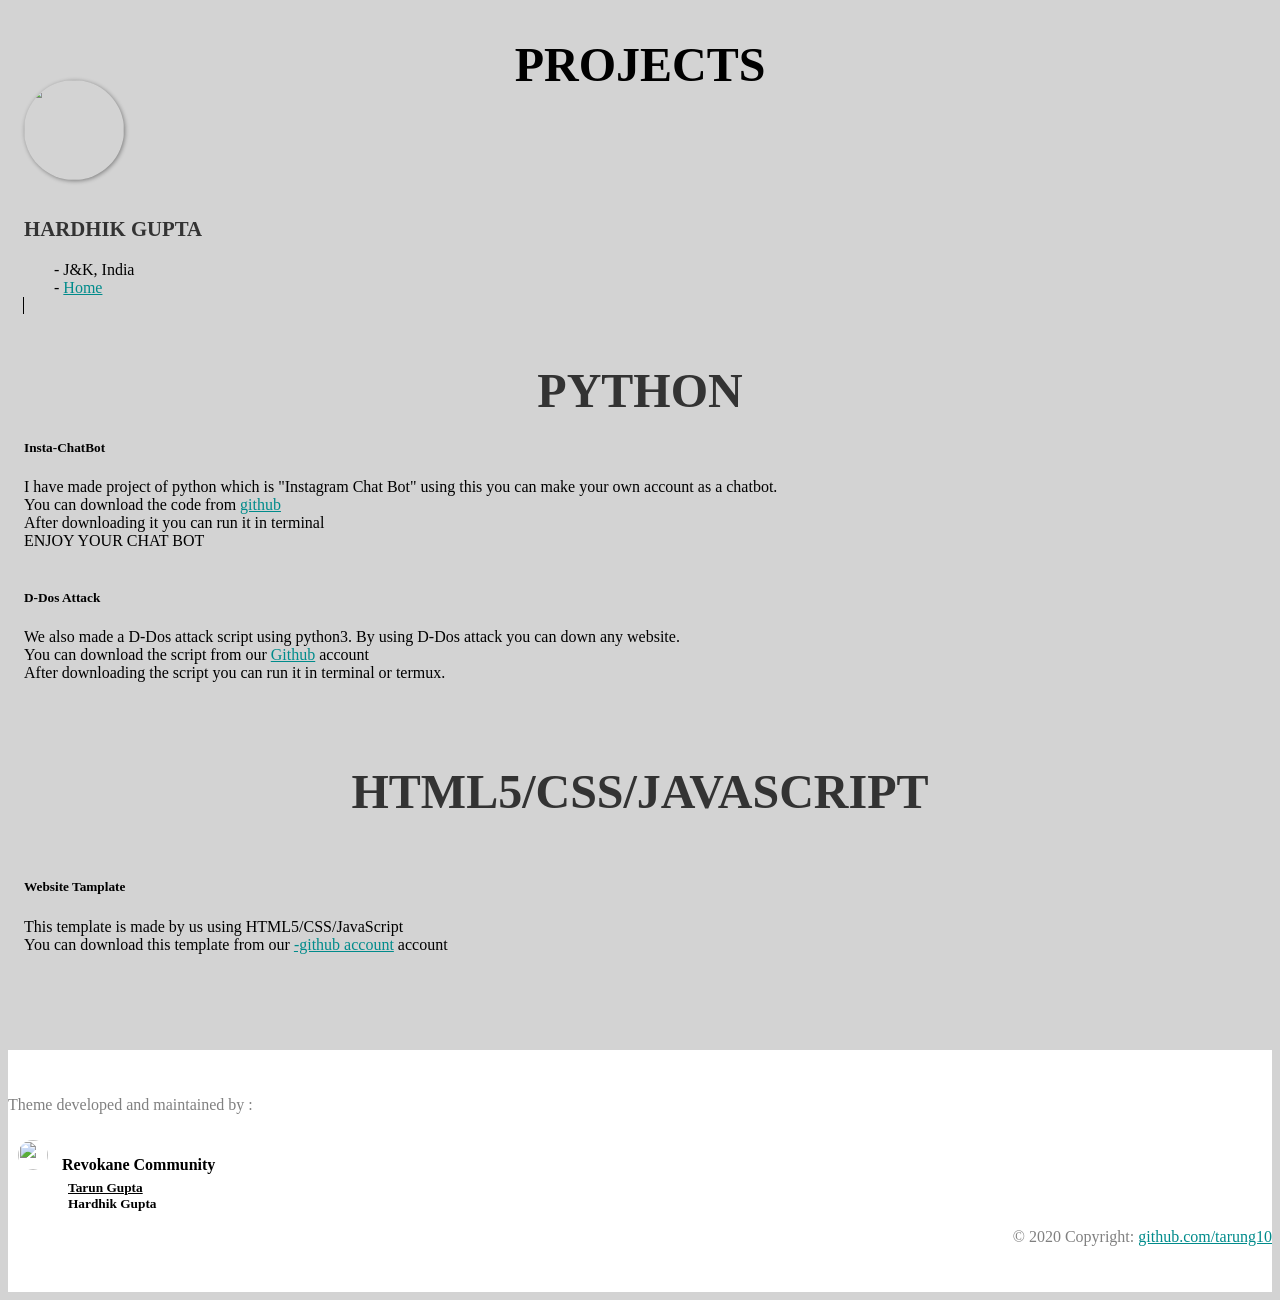
==== projects.html @ bffebb82 "Add files via upload" ====
<html>
    <head>
        <title>JerryMirai/projects</title>
        <meta name="generator" content="tarung10 Portfolio v1.0 template" />
        <meta name="author" content="Tarun Gupta">
        <meta property="og:title" content="Tarun Gupta" />
        <meta property="og:locale" content="en_US" />
        <meta property="og:description" content="Portfolio" />        
        <meta name="viewport" content="width=device-width, initial-scale=1, shrink-to-fit=no">
        <meta name="description" content="Amazing and Responsive Portfolio.">
        <link rel="stylesheet" href="bootstrap.min.css">
        <link rel="stylesheet" href="src/style.css">
    </head>
    <body text=black> 
        <header class="page-header header container-fluid">
            <div class="overlay" ></div>
            <div class="description">
            <h1 class="feature-title" style="font-size: 3rem; text-align: center;">   PROJECTS</h1>
            </div>
         </header>
         <div class="container features" id="grid">
            <div class="row">
                <div class="col-lg-4 col-md-4 col-sm-12">
                    <img src="author.png">
                    <h3 class="feature-title">Hardhik Gupta</h3>
                    <div class="author-info">
                        - J&K, India
                        <div class="author-follow">
                             - <a href=index.html target="_blank">Home</a><br>
                        </div>    
                    </div>
                </div>
                <span class="vl"></span>
                <div class="col-lg-8 col-md-8 col-sm-12">
                    <h3 class="feature-title" style="font-size: 3rem; text-align: center;">Python</h3><h5>Insta-ChatBot</h5>
                    <p align="left" class="about">
                 I have made project of python which is "Instagram Chat Bot" using this you can make your own account as a chatbot. <br>
                 You can download the code from <a href="https://www.github.com/tarung10/">github</a> <br>
                 After downloading it you can run it in terminal<br>
                 ENJOY YOUR CHAT BOT<br>
                 <br>
                 <h5>D-Dos Attack</h5>
                 We also made a D-Dos attack script using python3. By using D-Dos attack you can down any website. <br>
                 You can download the script from our <a href="https://www.github.com/hardhikgupta/D-DosAttack/">Github</a> account<br>
                 After downloading the script you can run it in terminal or termux.<br><br>
      <h4 class="feature-title" style="font-size: 3rem; text-align: center;">HTML5/CSS/JavaScript</h4>
      <br><h5>Website Tamplate</h5>
      This template is made by us using HTML5/CSS/JavaScript<br>
                 You can download this template       from our <a href="https://www.github.com/tarung10/portfolio/">-github account</a> 
              account   <br>
                        
                    </p>
                </div>
            </div>
        </div>
        <footer class="page-footer">
            <div class="container" id="grid">
                <div class="row">
                    <div class="col-lg-4 col-md-4 col-sm-12">
                        <p>Theme developed and maintained by : </p>
                        <img src="revokane.png">        
                        <strong>Revokane Community<br><small style="margin-left: 60px;"><a href="https://tarung10.github.io" target="_blank">Tarun Gupta</a></small><br><small style="margin-left:60px;"<a href="https://hardhikgupta.github.io">Hardhik Gupta</a></small></strong>
                    </div>
                    <div class="col-lg-8 col-md-8 col-sm-12">
                        <p align="right">© 2020 Copyright: <a href="https://github.com/tarung10" target="_blank">github.com/tarung10</a></p>
                    </div>        
        </footer>
        <script src="jquery.min.js"></script>
        <script src="bootstrap.min.js"></script>
        <script src="main2.js"></script>
    </body>
</html>
---- src/style.css ----
body{
    background: lightgrey;
}
.header{
    background: cyan;
    background-size: cover;
    background-position: center;
    position: relative;
}
.vl {
    border-left: 1px solid black;
    height: 400px; 
    margin-left: -1px;
}
.overlay{
    position: absolute;
    min-height: 100%;
    min-width: 100%;
    left: 0;
    top: 0;
    background: rgba(88, 88, 88, 0.75);
}
.description {
    left: 50%;
    position: absolute;
    top: 45%;
    transform: translate(-50%, -55%);
    text-align: center;
}
.description h1 {
    color: black;
} 
.features {
    margin: 4em auto;
    padding: 1em;
    position: relative;
} 
.feature-title {
    color: #333;
    font-size: 1.3rem;
    font-weight: 700;
    margin-bottom: 20px;
    text-transform: uppercase;
} 
.author-info {
    margin-left: 30px;
}
a, a:hover {
    color: darkcyan;
}
.features img {
    -webkit-box-shadow: 1px 1px 4px rgba(0, 0, 0, 0.4);
    -moz-box-shadow: 1px 1px 4px rgba(0, 0, 0, 0.4);
    box-shadow: 1px 1px 4px rgba(0, 0, 0, 0.4);
    margin-bottom: 16px;
    height: 100px;
    width: 100px;
    border-radius: 500px;
}
.features .btn {
    background-color: black;
    border: 1px solid black;
    color: #fff;
    margin-top: 20px;
}
.features .btn:hover{
    border: 1px solid white;
    background: white;
    color: black; 
}
.follow:hover {
    text-decoration: underline;
    cursor: pointer;
}
.page-footer {
    background-color: white;
    color: #ccc;
    padding: 30px 0 30px;
} 
.page-footer img {
    margin: 10px;
    height: 30px;
    width: 30px;
    border-radius: 500px;
}
.page-footer strong {
    color: black;
}
.page-footer p {
    color: grey;
}
small a {
    color: black;
}
small a:hover {
    color: darkcyan;
}
.footer-copyright {
    color: #666;
}
@media (max-width: 575.98px){ 
    .description {
        left: 0;
        padding: 0 15px;
        position: absolute;
        top: 10%;
        transform: none;
        text-align: center;
    } 
    .description h1 {
        font-size: 2em;
        margin-top: 10%;
        text-align: center;
    } 
    .features {
        margin: 0;
    } 
}
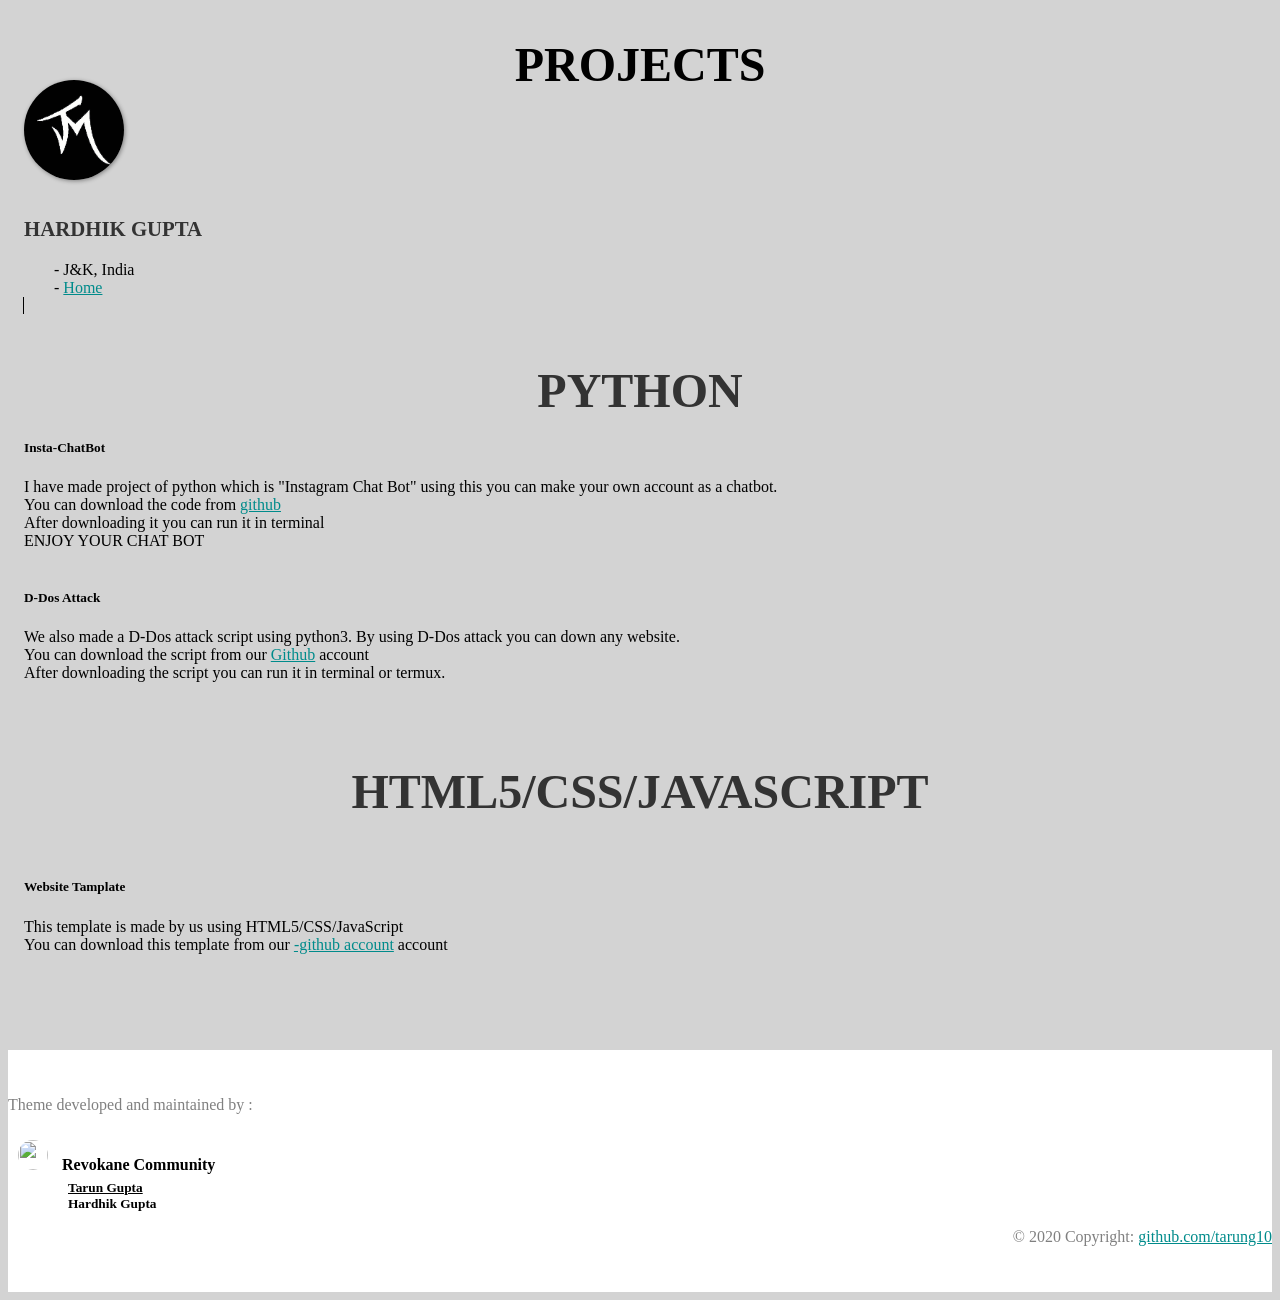
==== commit 484f8a33: "Update projects.html" ====
--- a/projects.html
+++ b/projects.html
@@ -21,7 +21,7 @@
          <div class="container features" id="grid">
             <div class="row">
                 <div class="col-lg-4 col-md-4 col-sm-12">
-                    <img src="author.png">
+                    <img src="img/author.png">
                     <h3 class="feature-title">Hardhik Gupta</h3>
                     <div class="author-info">
                         - J&K, India
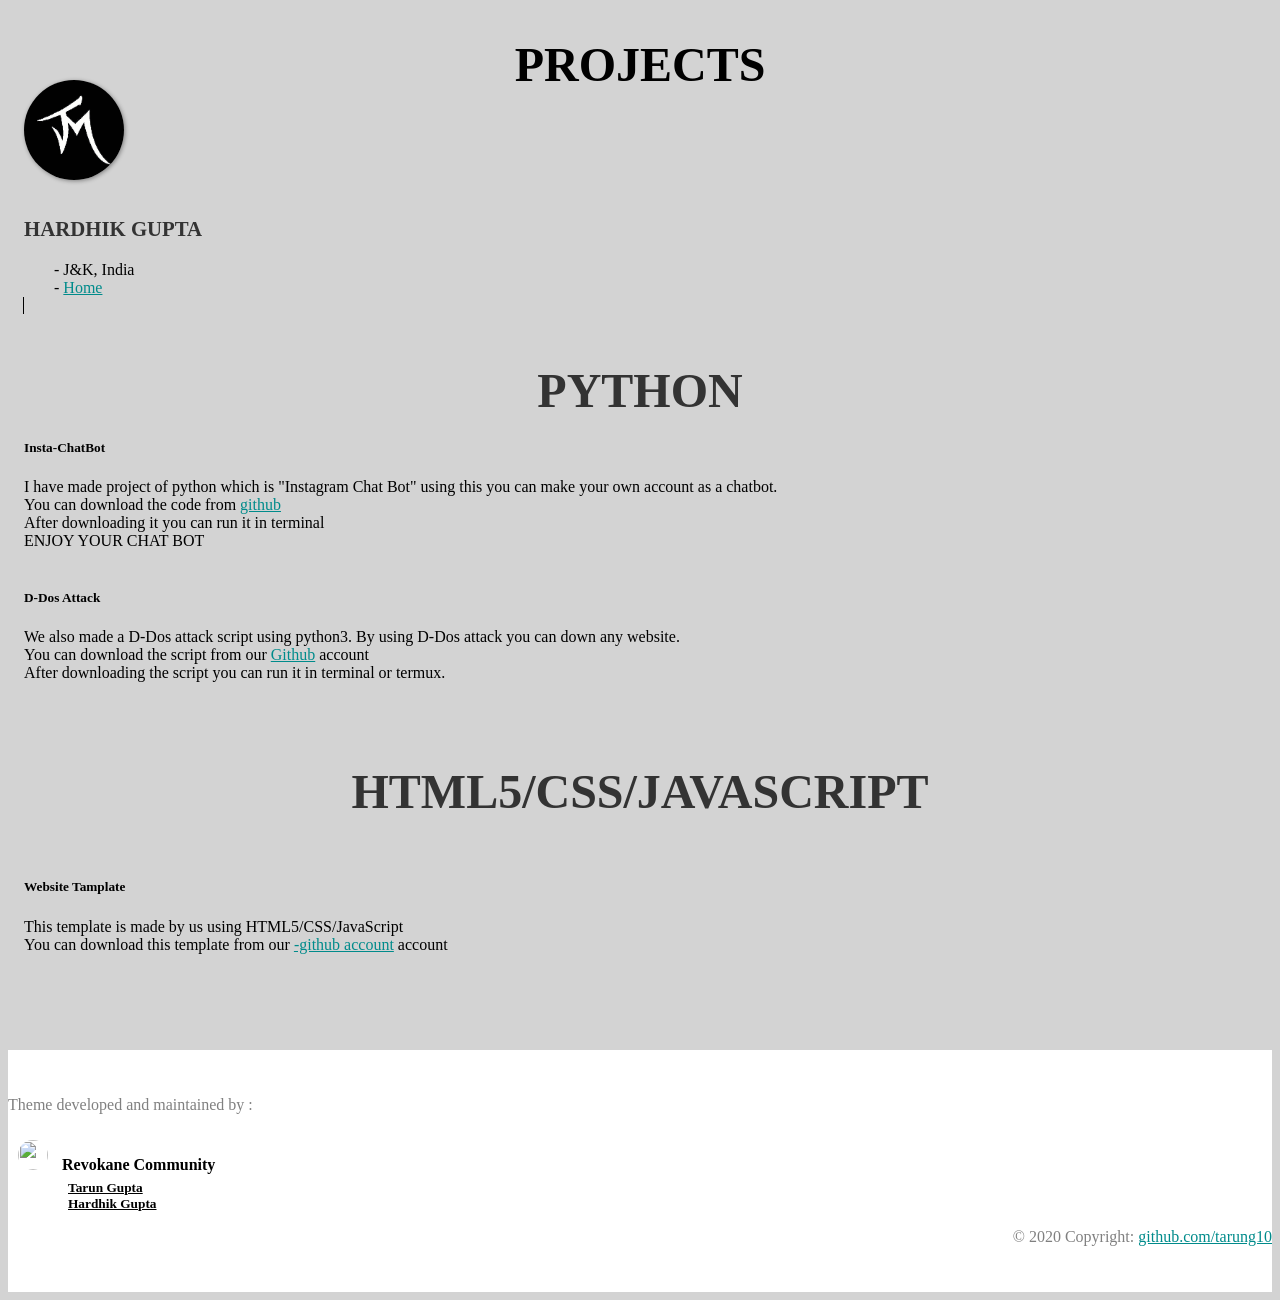
==== commit d9699fe2: "Update projects.html" ====
--- a/projects.html
+++ b/projects.html
@@ -58,15 +58,16 @@
                 <div class="row">
                     <div class="col-lg-4 col-md-4 col-sm-12">
                         <p>Theme developed and maintained by : </p>
-                        <img src="revokane.png">        
-                        <strong>Revokane Community<br><small style="margin-left: 60px;"><a href="https://tarung10.github.io" target="_blank">Tarun Gupta</a></small><br><small style="margin-left:60px;"<a href="https://hardhikgupta.github.io">Hardhik Gupta</a></small></strong>
+                        <img src="img/revokane.png">        
+                        <strong>Revokane Community<br><small style="margin-left: 60px;"><a href="https://tarung10.github.io" target="_blank">Tarun Gupta</a></small><br>
+                                                        <small style="margin-left:60px;"><a href="https://hardhikgupta.github.io">Hardhik Gupta</a></small></strong>
                     </div>
                     <div class="col-lg-8 col-md-8 col-sm-12">
                         <p align="right">© 2020 Copyright: <a href="https://github.com/tarung10" target="_blank">github.com/tarung10</a></p>
                     </div>        
         </footer>
-        <script src="jquery.min.js"></script>
-        <script src="bootstrap.min.js"></script>
+        <script src="bootstrap/jquery/dist/jquery.min.js"></script>
+        <script src="bootstrap/js/bootstrap.min.js"></script>
         <script src="main2.js"></script>
     </body>
 </html>
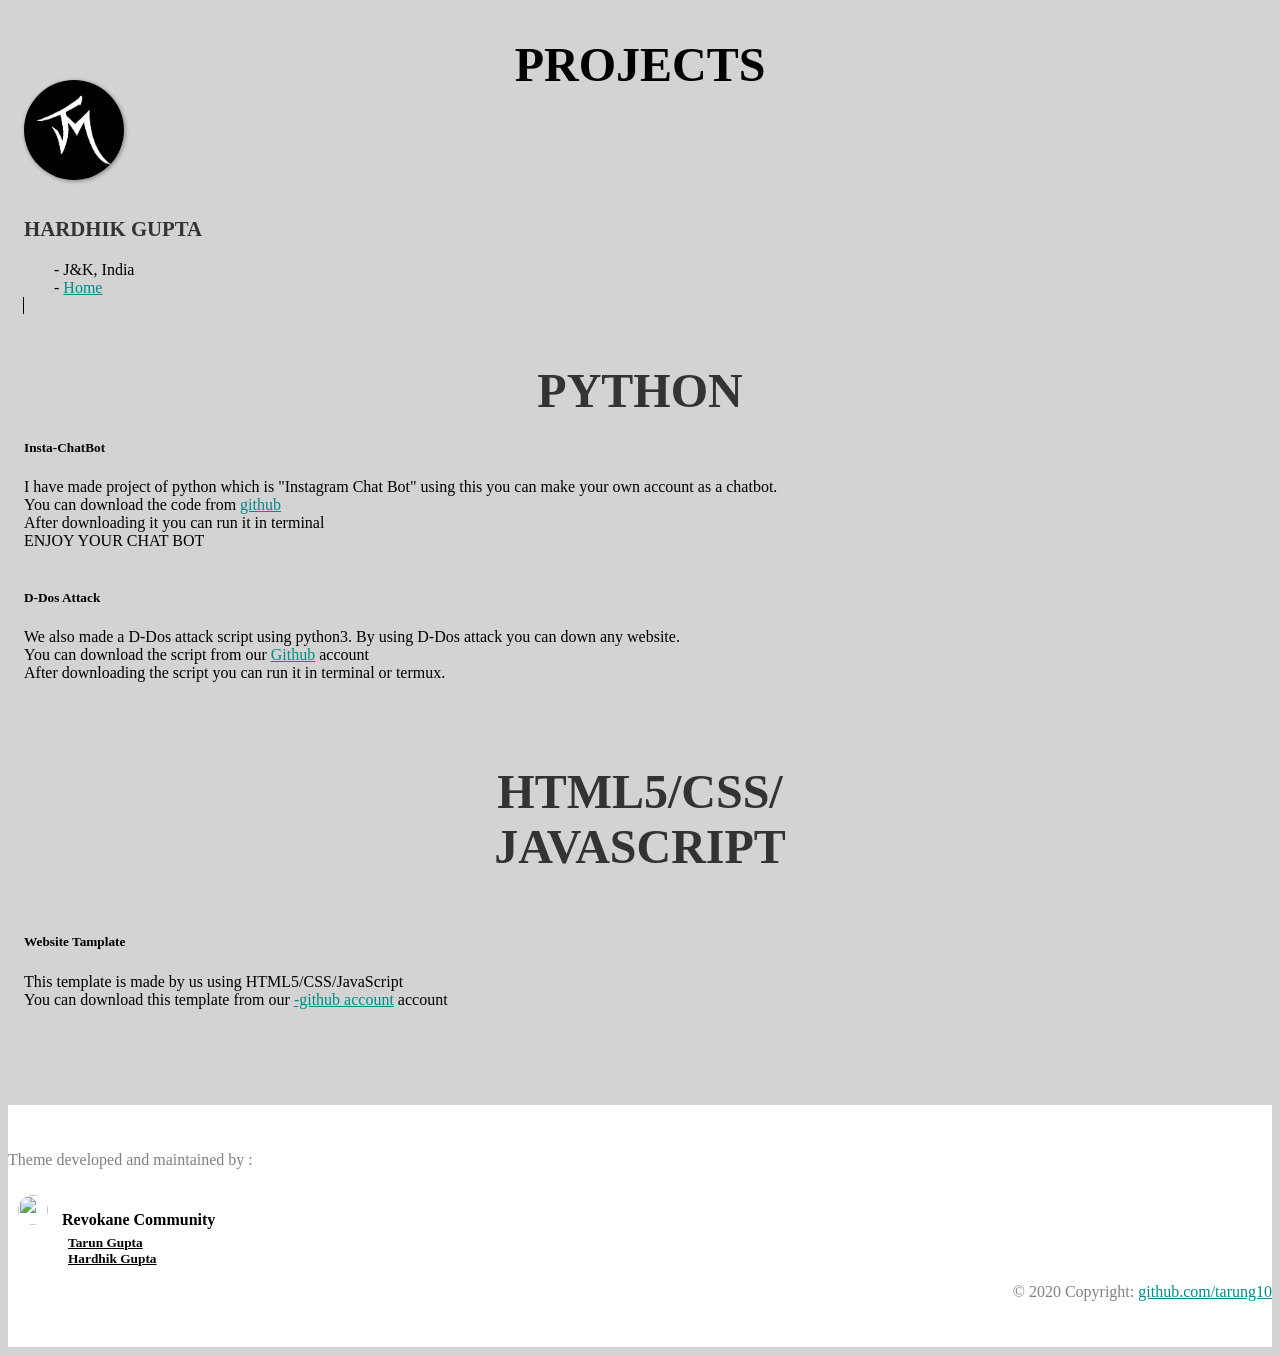
==== commit fca59ddd: "Update projects.html" ====
--- a/projects.html
+++ b/projects.html
@@ -43,7 +43,7 @@
                  We also made a D-Dos attack script using python3. By using D-Dos attack you can down any website. <br>
                  You can download the script from our <a href="https://www.github.com/hardhikgupta/D-DosAttack/">Github</a> account<br>
                  After downloading the script you can run it in terminal or termux.<br><br>
-      <h4 class="feature-title" style="font-size: 3rem; text-align: center;">HTML5/CSS/JavaScript</h4>
+      <h4 class="feature-title" style="font-size: 3rem; text-align: center;">HTML5/CSS/<br>JavaScript</h4>
       <br><h5>Website Tamplate</h5>
       This template is made by us using HTML5/CSS/JavaScript<br>
                  You can download this template       from our <a href="https://www.github.com/tarung10/portfolio/">-github account</a> 
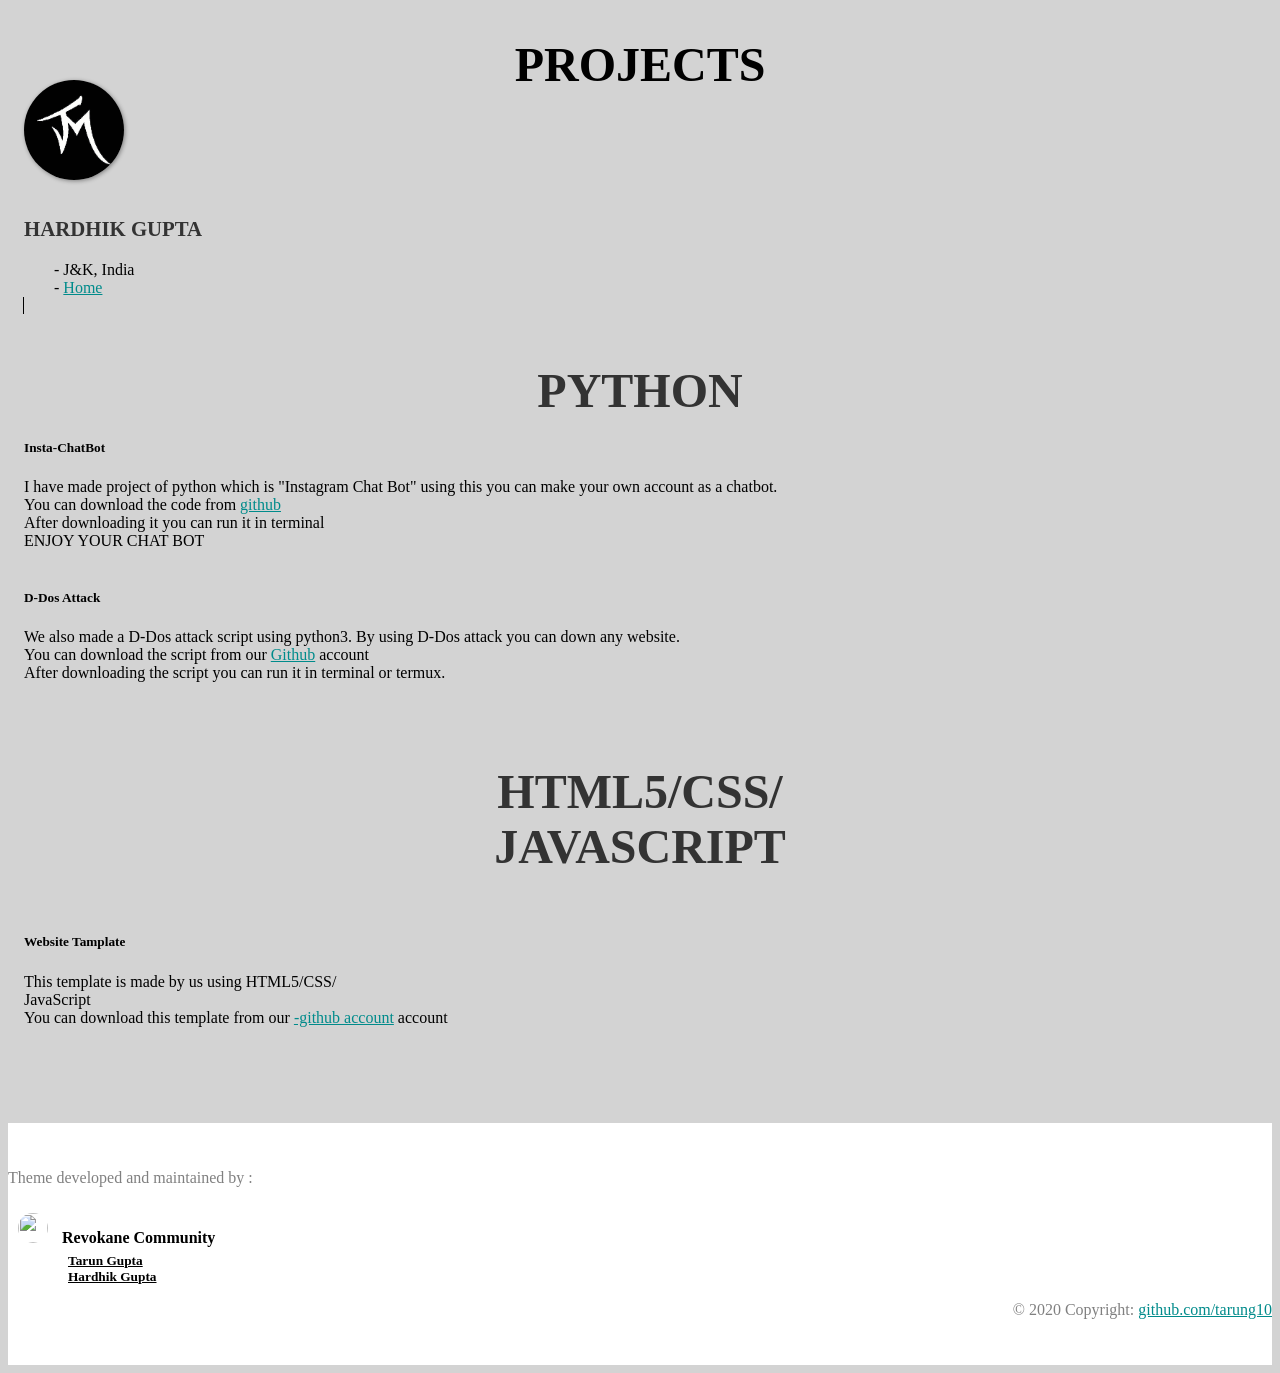
==== commit 408edecb: "Update projects.html" ====
--- a/projects.html
+++ b/projects.html
@@ -45,7 +45,7 @@
                  After downloading the script you can run it in terminal or termux.<br><br>
       <h4 class="feature-title" style="font-size: 3rem; text-align: center;">HTML5/CSS/<br>JavaScript</h4>
       <br><h5>Website Tamplate</h5>
-      This template is made by us using HTML5/CSS/JavaScript<br>
+      This template is made by us using HTML5/CSS/<br>JavaScript<br>
                  You can download this template       from our <a href="https://www.github.com/tarung10/portfolio/">-github account</a> 
               account   <br>
                         
